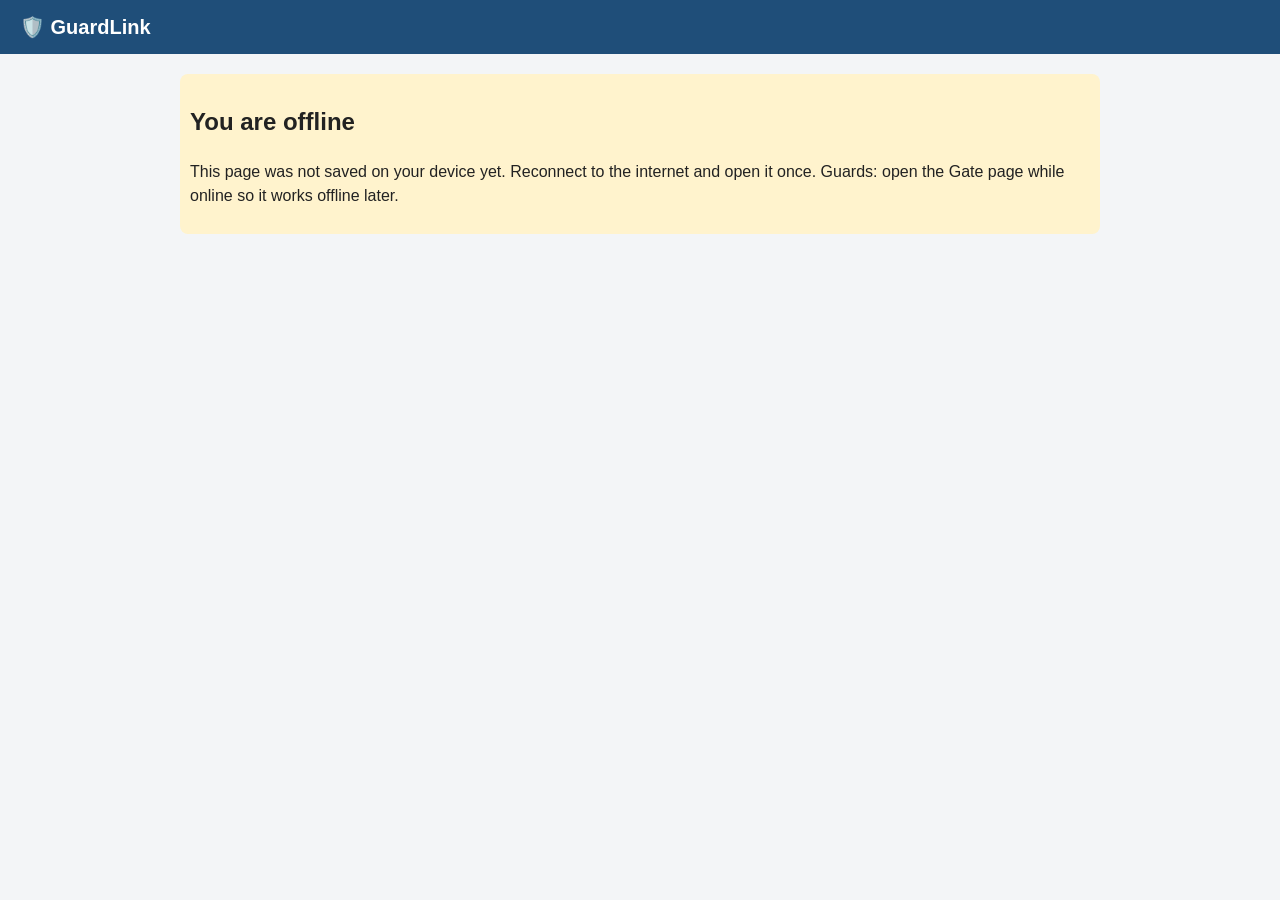
==== offline.html @ f01a91e8 "GuardLink - visitor management system" ====
<!doctype html><html lang="en"><head><meta charset="utf-8"><meta name="viewport" content="width=device-width,initial-scale=1">
<title>Offline - GuardLink</title><link rel="stylesheet" href="style.css"></head><body>
<header><span class="brand">🛡️ GuardLink</span></header>
<main><div class="warn"><h2>You are offline</h2><p>This page was not saved on your device yet. Reconnect to the internet and open it once. Guards: open the Gate page while online so it works offline later.</p></div></main></body></html>
---- style.css ----
:root{--blue:#1f4e79;--light:#eaf1f8;--green:#2e8b57;--red:#c0392b}
*{box-sizing:border-box}
body{font-family:'Segoe UI',Arial,sans-serif;margin:0;background:#f3f5f7;color:#222;line-height:1.5}

header{background:var(--blue);color:#fff;padding:12px 20px;display:flex;justify-content:space-between;align-items:center}

header a{color:#fff}.brand{font-weight:bold;font-size:20px;text-decoration:none}

main{max-width:950px;margin:20px auto;padding:0 15px}

form,table,.card{background:#fff;padding:16px;border-radius:8px;width:100%;margin-bottom:20px;box-shadow:0 1px 4px #0002}

label{font-weight:600;font-size:14px}
input,select,button{padding:10px;margin:4px 0 10px;font-size:15px;width:100%;border:1px solid #bbb;border-radius:5px}
button,.btn{background:var(--blue);color:#fff;border:0;border-radius:5px;cursor:pointer;width:auto;padding:9px 16px;text-decoration:none;display:inline-block;font-size:15px}
button.red{background:var(--red)}button.green,.btn.green{background:var(--green)}
table{border-collapse:collapse;display:block;overflow-x:auto}th,td{border-bottom:1px solid #ddd;padding:8px;text-align:left;font-size:14px}
th{background:var(--light)}
.ok{background:#d4edda;padding:14px;border-radius:8px;font-weight:bold}
.no{background:#f8d7da;padding:14px;border-radius:8px;font-weight:bold}
.warn{background:#fff3cd;padding:10px;border-radius:8px}
.inline{padding:0;margin:0;box-shadow:none;background:none;display:inline}
#reader{display:none;max-width:320px;margin:10px 0}
.hero{background:linear-gradient(135deg,#1f4e79,#2e8b57);color:#fff;text-align:center;padding:70px 20px}
.hero h1{font-size:38px;margin:0 0 10px}.hero p{max-width:620px;margin:0 auto 25px;font-size:18px}
.hero .btn{background:#fff;color:var(--blue);font-weight:bold;margin:5px}
.grid{display:grid;grid-template-columns:repeat(auto-fit,minmax(220px,1fr));gap:18px}
.card h3{margin-top:0;color:var(--blue)}
.steps li{margin-bottom:8px}
footer{text-align:center;color:#666;padding:25px;font-size:14px}
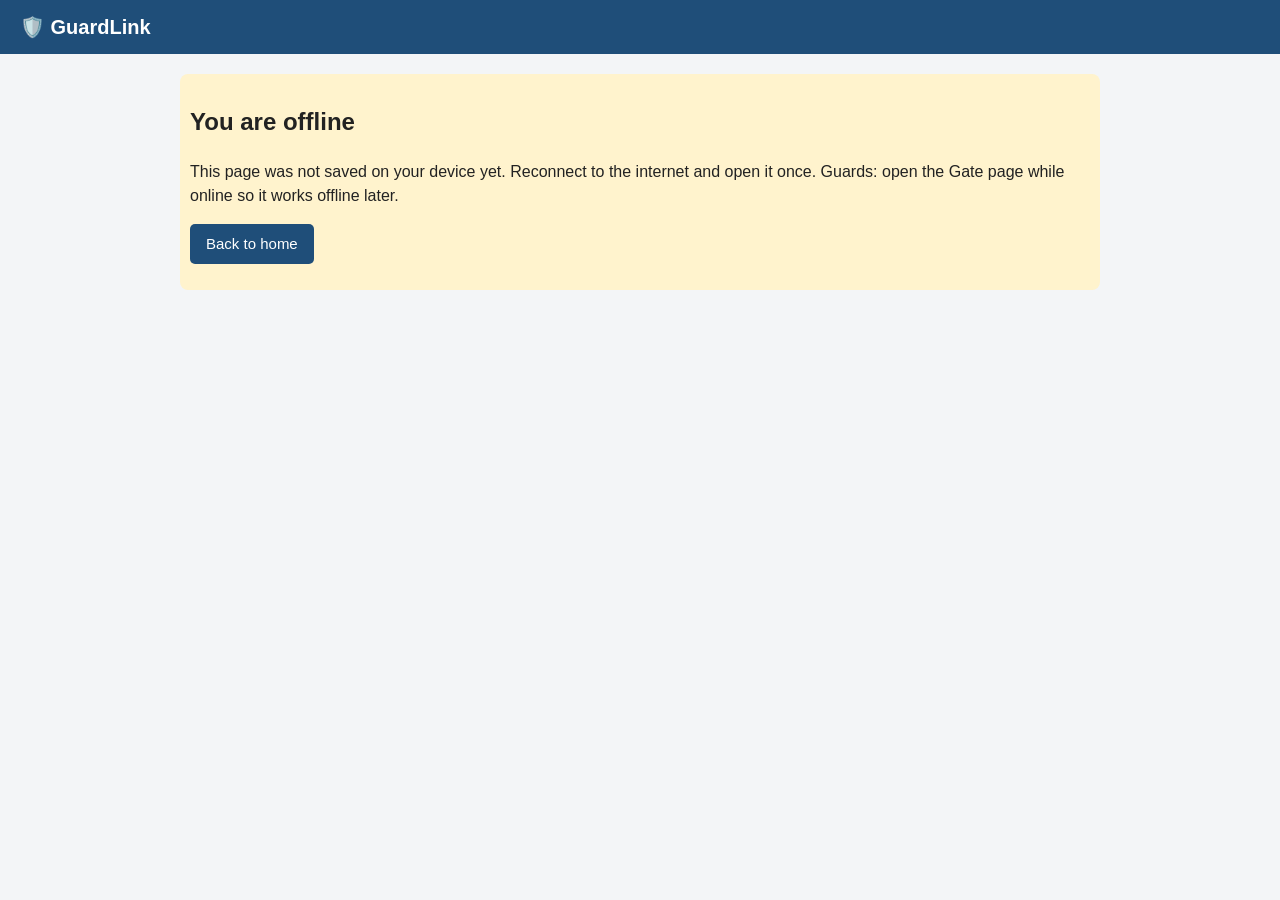
==== commit bf10ffe2: "Add back-to-home link on offline page" ====
--- a/offline.html
+++ b/offline.html
@@ -1,4 +1,4 @@
 <!doctype html><html lang="en"><head><meta charset="utf-8"><meta name="viewport" content="width=device-width,initial-scale=1">
 <title>Offline - GuardLink</title><link rel="stylesheet" href="style.css"></head><body>
 <header><span class="brand">🛡️ GuardLink</span></header>
-<main><div class="warn"><h2>You are offline</h2><p>This page was not saved on your device yet. Reconnect to the internet and open it once. Guards: open the Gate page while online so it works offline later.</p></div></main></body></html>
+<main><div class="warn"><h2>You are offline</h2><p>This page was not saved on your device yet. Reconnect to the internet and open it once. Guards: open the Gate page while online so it works offline later.</p><p><a class="btn" href="index.html">Back to home</a></p></div></main></body></html>
